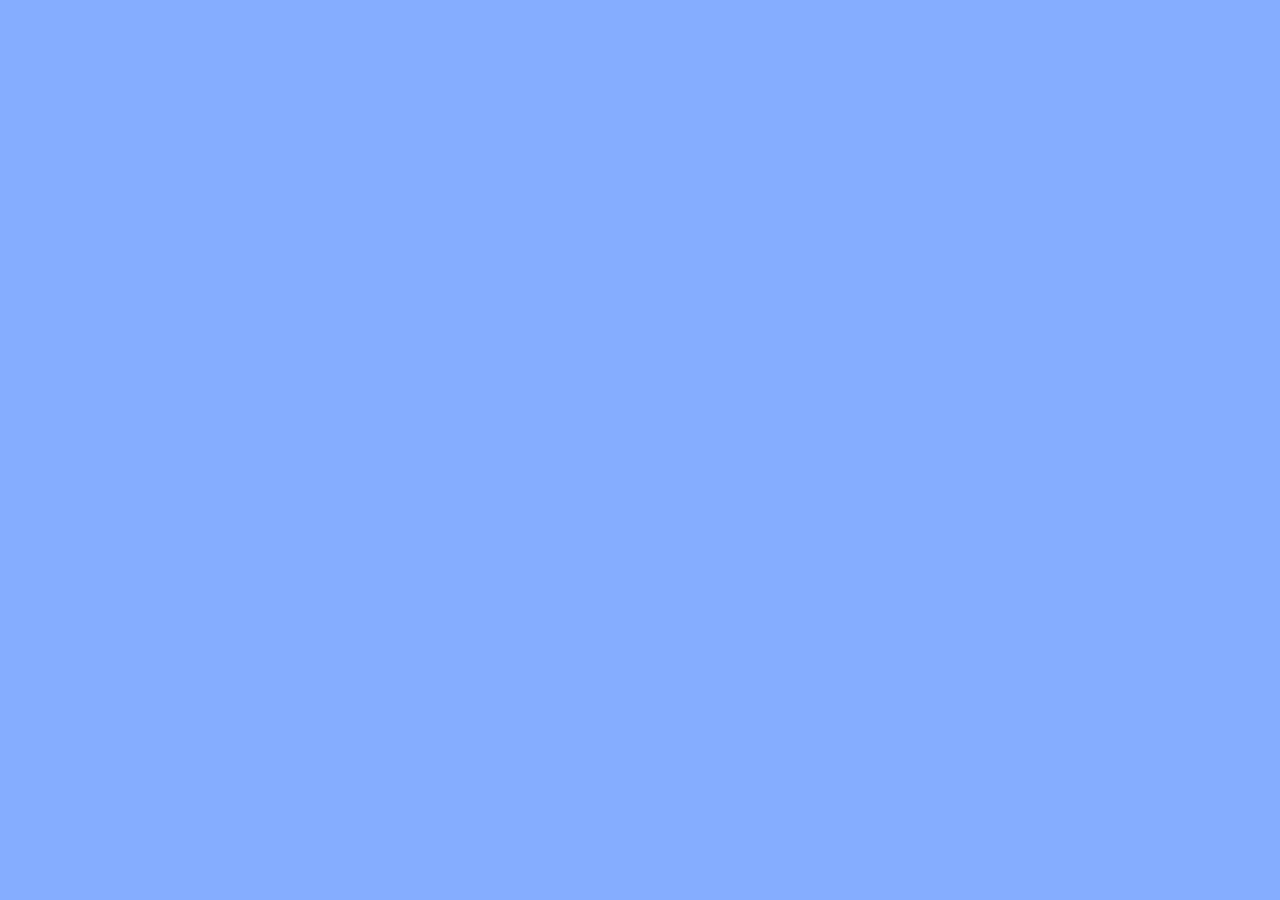
==== index.html @ e24826dc "init commit" ====
<!DOCTYPE html>
<html lang="en" ng-app="AngularDirectives">
  <head>
    <meta charset="utf-8">
    <meta http-equiv="X-UA-Compatible" content="IE=edge">
    <meta name="viewport" content="width=device-width, initial-scale=1">
    <title>AngularJS Directives</title>

    <!-- Bootstrap & CSS -->
    <link href="css/bootstrap.min.css" rel="stylesheet">
    <link href="css/styles.css" rel="stylesheet">

    <!-- Angular -->
    <script src="js/angular/lib/angular.min.js"></script>
    <script src="app.js" type="text/javascript"></script>


  </head>
  <body>
    <div class="container">
      <div id="content"></div>






    </div> <!-- container close -->

    <!-- jQuery & Bootstrap jQuery -->
    <script src="js/jquery-1.11.1.min"></script>
    <script src="js/bootstrap.min.js"></script>
  </body>
</html>
---- css/styles.css ----
body {
	background-color: #85ADFF;
}
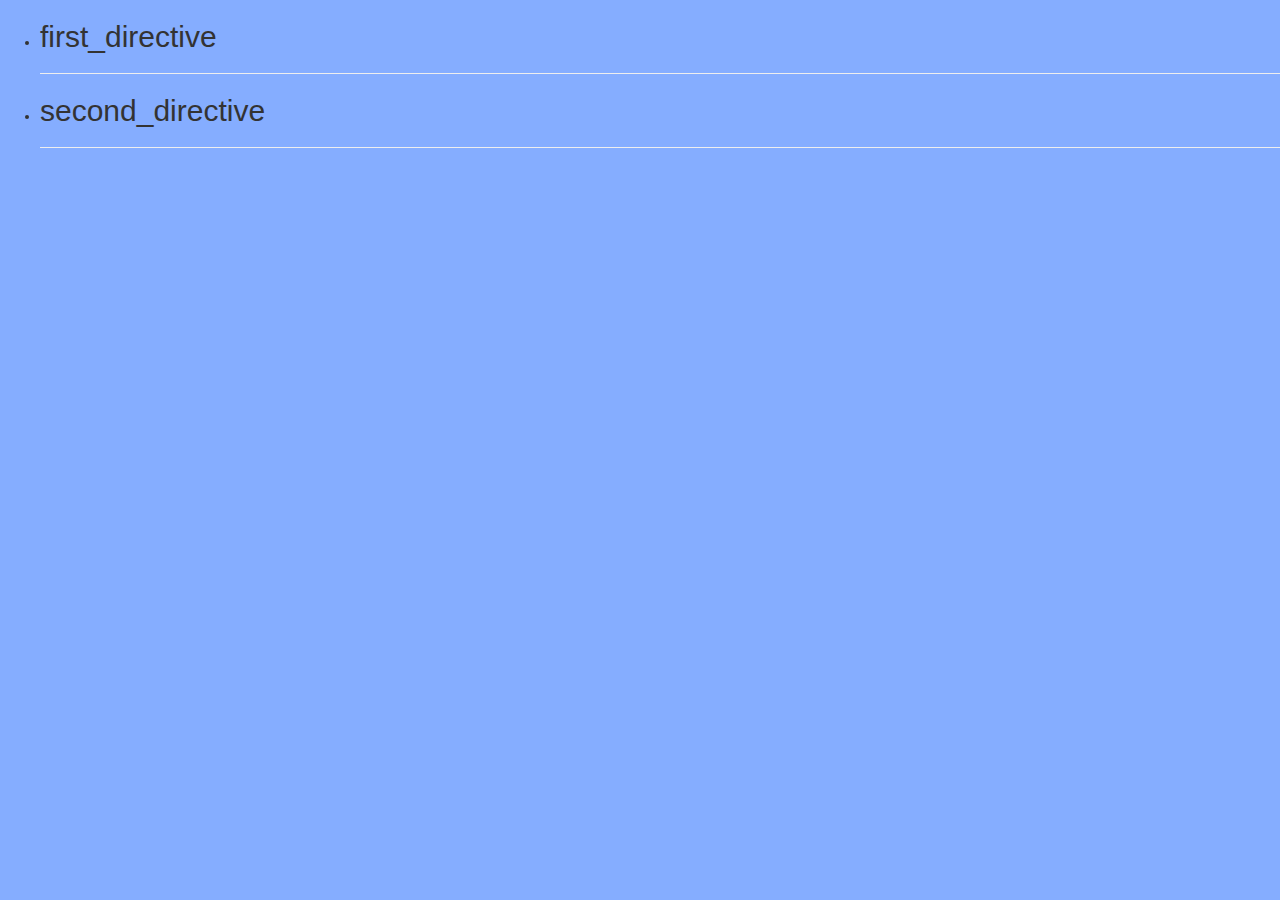
==== commit 7ae9b37a: "preliminary testing complete" ====
--- a/index.html
+++ b/index.html
@@ -1,34 +1,32 @@
 <!DOCTYPE html>
-<html lang="en" ng-app="AngularDirectives">
+<html lang="en" ng-app="myApp">
   <head>
     <meta charset="utf-8">
     <meta http-equiv="X-UA-Compatible" content="IE=edge">
     <meta name="viewport" content="width=device-width, initial-scale=1">
     <title>AngularJS Directives</title>
 
+    <!-- Angular & libs -->
+    <script src="js/angular/lib/angular-file-upload-shim.min.js"></script>
+    <script src="js/angular/lib/angular.min.js"></script>
+    <script src="js/angular/lib/angular-route.min.js"></script>
+    <script src="js/angular/lib/angular-resource.min.js"></script>
+    <script src="js/angular/lib/angular-file-upload.min.js"></script>
+    
+    <!-- JS -->
+    <script src="js/angular/js/app.js"></script>
+    <script src="js/angular/js/controllers.js"></script>
+
     <!-- Bootstrap & CSS -->
     <link href="css/bootstrap.min.css" rel="stylesheet">
     <link href="css/styles.css" rel="stylesheet">
 
-    <!-- Angular -->
-    <script src="js/angular/lib/angular.min.js"></script>
-    <script src="app.js" type="text/javascript"></script>
-
-
   </head>
   <body>
-    <div class="container">
-      <div id="content"></div>
-
-
-
-
-
-
-    </div> <!-- container close -->
-
+    <div class="main" ng-view></div>
+    
     <!-- jQuery & Bootstrap jQuery -->
-    <script src="js/jquery-1.11.1.min"></script>
+    <script src="js/jquery-1.11.1.min.js"></script>
     <script src="js/bootstrap.min.js"></script>
   </body>
 </html>